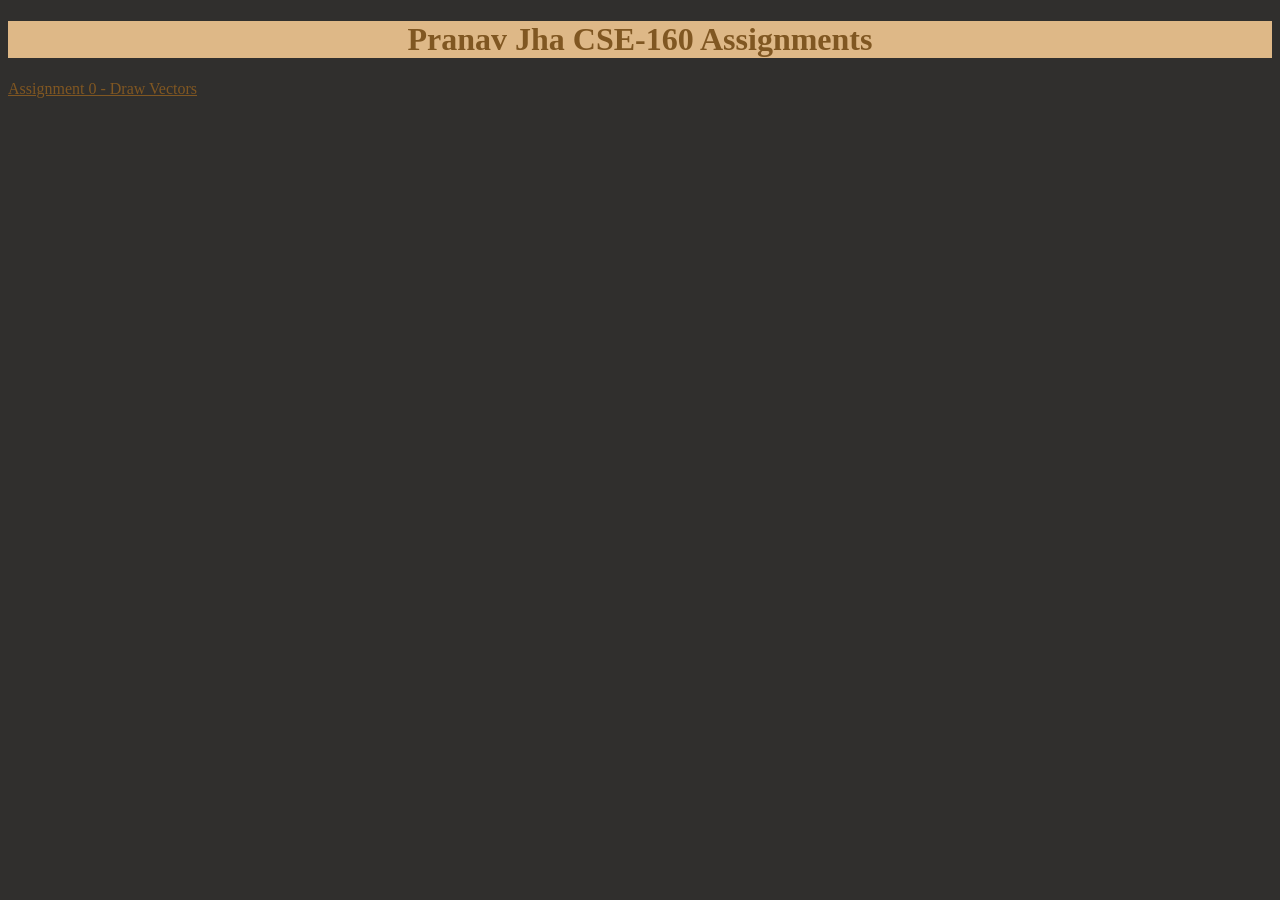
==== index.html @ 1891d13c "Changed the name of asgn0 in index.html" ====
<!DOCTYPE html>
<html lang="en">

    <head>
        <meta charset="UTF-8">
        <meta name="viewport" content="width=device-width, initial-scale=1.0">
        <title>Pranav's Website</title>
        <link rel="stylesheet" href="style.css"/>

        <meta http-equiv='cache-control' content='no-cache'> 
        <meta http-equiv='expires' content='0'> 
        <meta http-equiv='pragma' content='no-cache'>
    </head>

    <body id="main">

        <div id="Header">
            <h1>Pranav Jha CSE-160 Assignments</h1>
        </div>

        <div>
            <a href="asgn0/asg0.html">Assignment 0 - Draw Vectors</a>
        </div>
    </body>

</html>
---- style.css ----
body {
    color:burlywood;
    background:rgb(48, 47, 45);
}

h1 {
    color:rgb(128, 87, 34);
    text-align: center;
}

p {
    color:burlywood;
}

button {
    background-color: burlywood;
    color: rgb(128, 87, 34);
    border: 1cm;
    text-align: center;
    margin-left: 30px;
    margin-right: 30px;
}

button:hover {
    background-color: rgb(128, 87, 34);
    color: burlywood;
}

h2 {
    color: rgb(128, 87, 34);
    text-align: center;
}

h3 {
    color: rgb(128, 87, 34);
    text-align: left;
}

h4 {
    color: rgb(128, 87, 34);
    text-align: left;
}

#body {
    text-align: center;
}

#resumeBody {
    padding-left: 80px;
    padding-right: 80px;
}

#projectBody {
    padding-left: 80px;
    padding-right: 80px;
}

#getResume {
    background-color: burlywood;
    color: rgb(128, 87, 34);
    border: 50px color(srgb 128 87 34);
    border-radius: 12px;
    width: 175px;
    height: 25px;
    font-size: medium;
}

#getResume:hover {
  background-color: rgb(128, 87, 34);
  color: burlywood;
}

#resumeButton {
  text-align: center;
}

#homeResumeButton {
  background-color: rgb(116, 116, 116);
  color: rgb(48, 47, 45);
  border: 50px color(srgb 128 87 34);
  border-radius: 12px;
  width: 175px;
  height: 25px;
  font-size: medium;
}

#homeResumeButton:hover {
    background-color: rgb(184, 184, 184);
    color: rgb(34, 34, 34);
}

#homeResume {
    text-align: center;
}

#Header {
    background-color: burlywood;
    text-align: center;
}

#icon {
    width: 20px;
    height: 20px;
}

::-moz-selection { /* Code for Firefox */
    color: burlywood;
    background: rgb(128, 87, 34);
  }
  
  ::selection {
    color: burlywood;
    background: rgb(128, 87, 34);
  }

  a:link {
    color: rgb(128, 87, 34);
    text-decoration: underline;
  }
  a:visited {
    color: rgb(252, 143, 0);
    text-decoration: underline;
  }
  a:hover {
    color: rgb(128, 87, 34);
    text-decoration: underline;
  }
  a:active {
    color: burlywood;
    text-decoration: underline;
  }
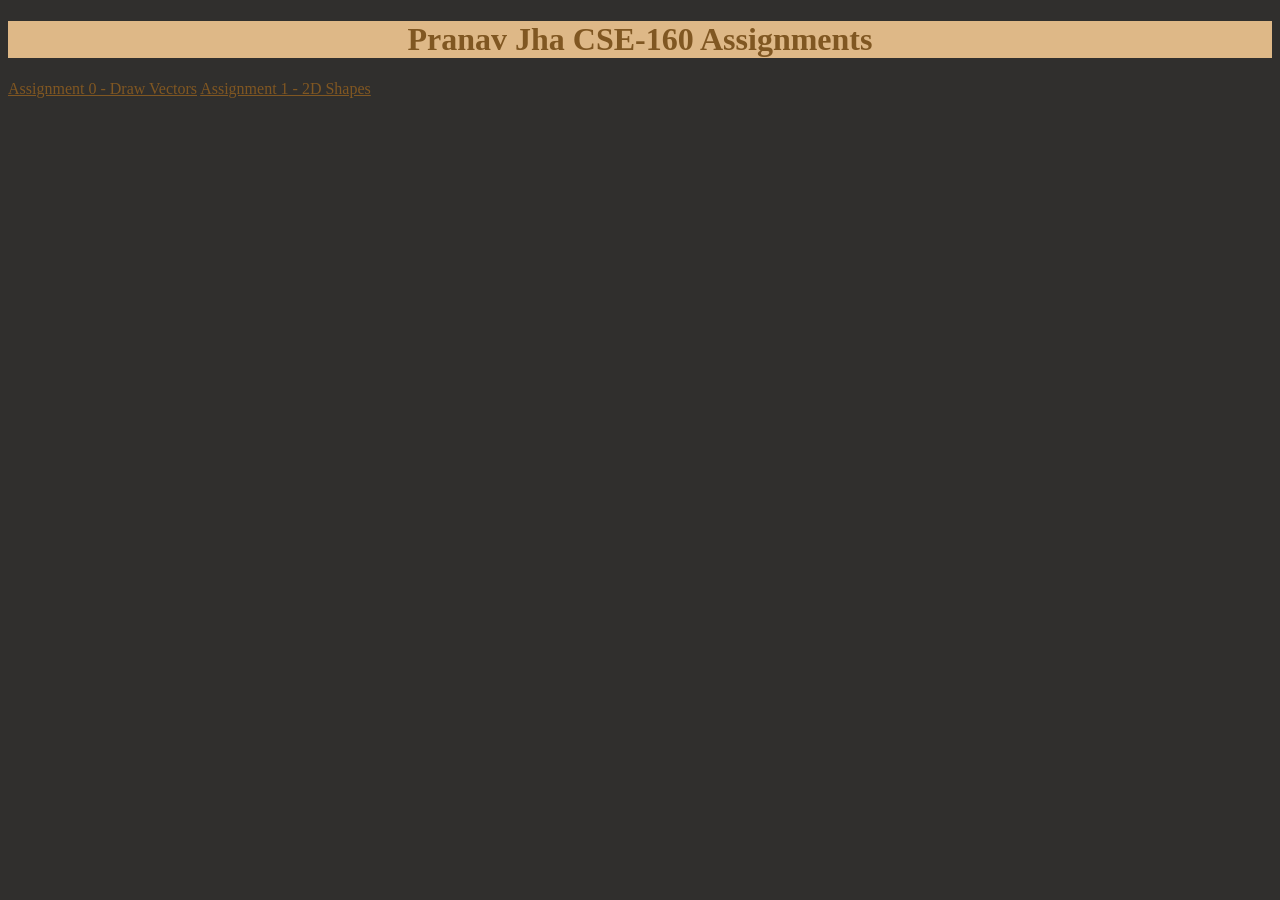
==== commit f7856cab: "Added shorcut to Assignent 1" ====
--- a/index.html
+++ b/index.html
@@ -20,6 +20,7 @@
 
         <div>
             <a href="asgn0/asg0.html">Assignment 0 - Draw Vectors</a>
+            <a href="asgn1/asg1.html">Assignment 1 - 2D Shapes</a>
         </div>
     </body>
 
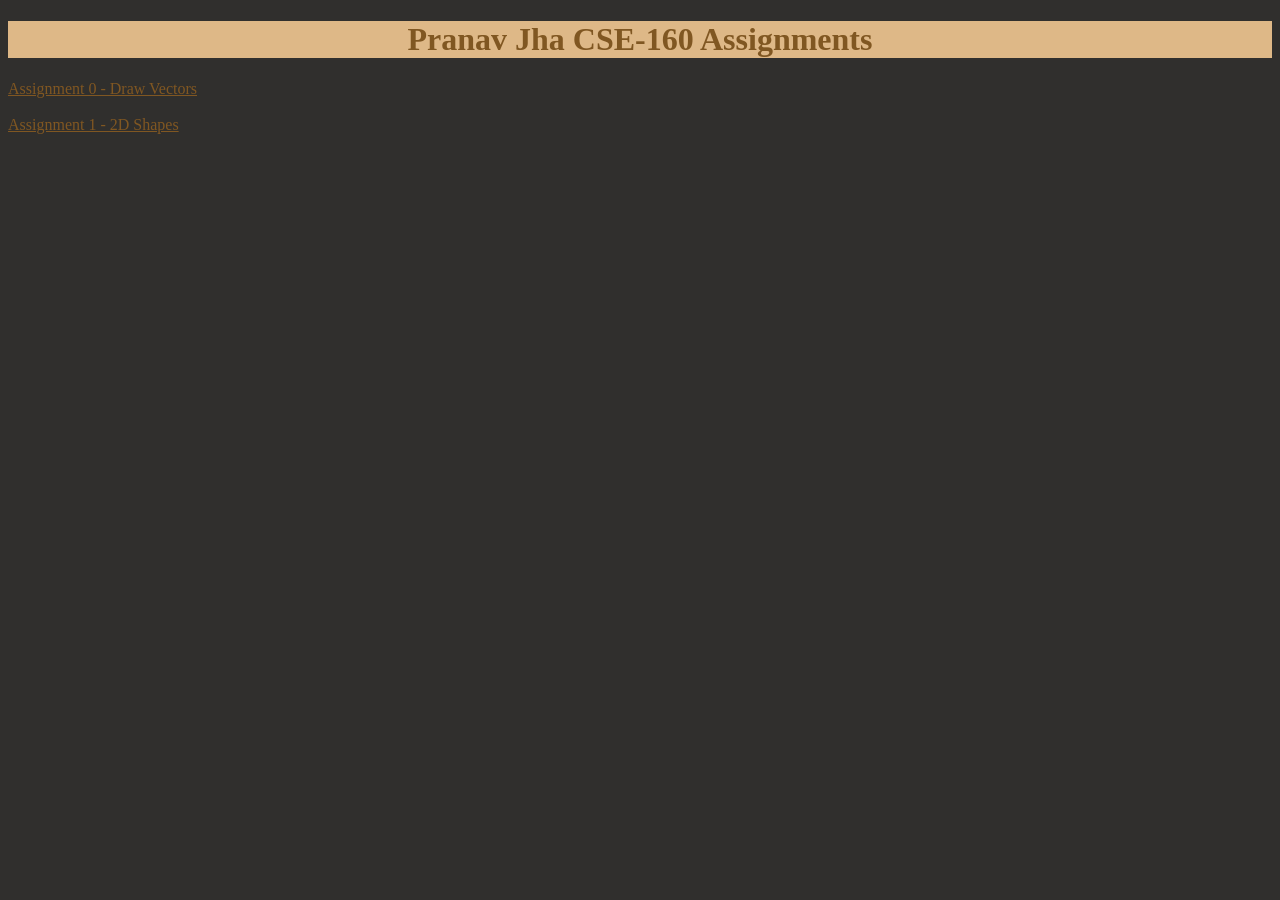
==== commit 905f420a: "Added a space between the shortcuts" ====
--- a/index.html
+++ b/index.html
@@ -19,7 +19,7 @@
         </div>
 
         <div>
-            <a href="asgn0/asg0.html">Assignment 0 - Draw Vectors</a>
+            <a href="asgn0/asg0.html">Assignment 0 - Draw Vectors</a> <br></br>
             <a href="asgn1/asg1.html">Assignment 1 - 2D Shapes</a>
         </div>
     </body>
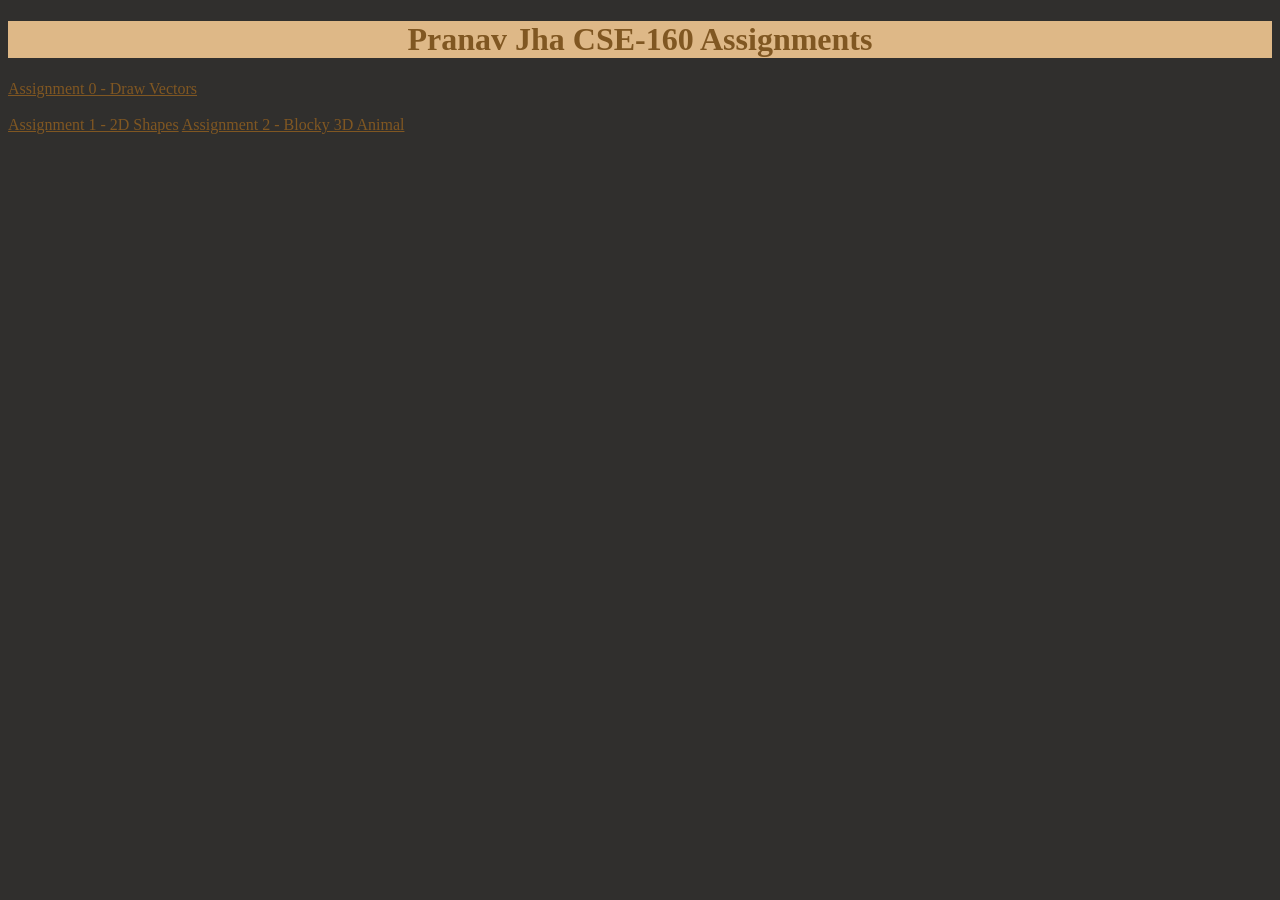
==== commit d203d55a: "Added link to Assignment 2" ====
--- a/index.html
+++ b/index.html
@@ -21,6 +21,7 @@
         <div>
             <a href="asgn0/asg0.html">Assignment 0 - Draw Vectors</a> <br></br>
             <a href="asgn1/asg1.html">Assignment 1 - 2D Shapes</a>
+            <a href="asgn2/asg2.html">Assignment 2 - Blocky 3D Animal</a>
         </div>
     </body>
 
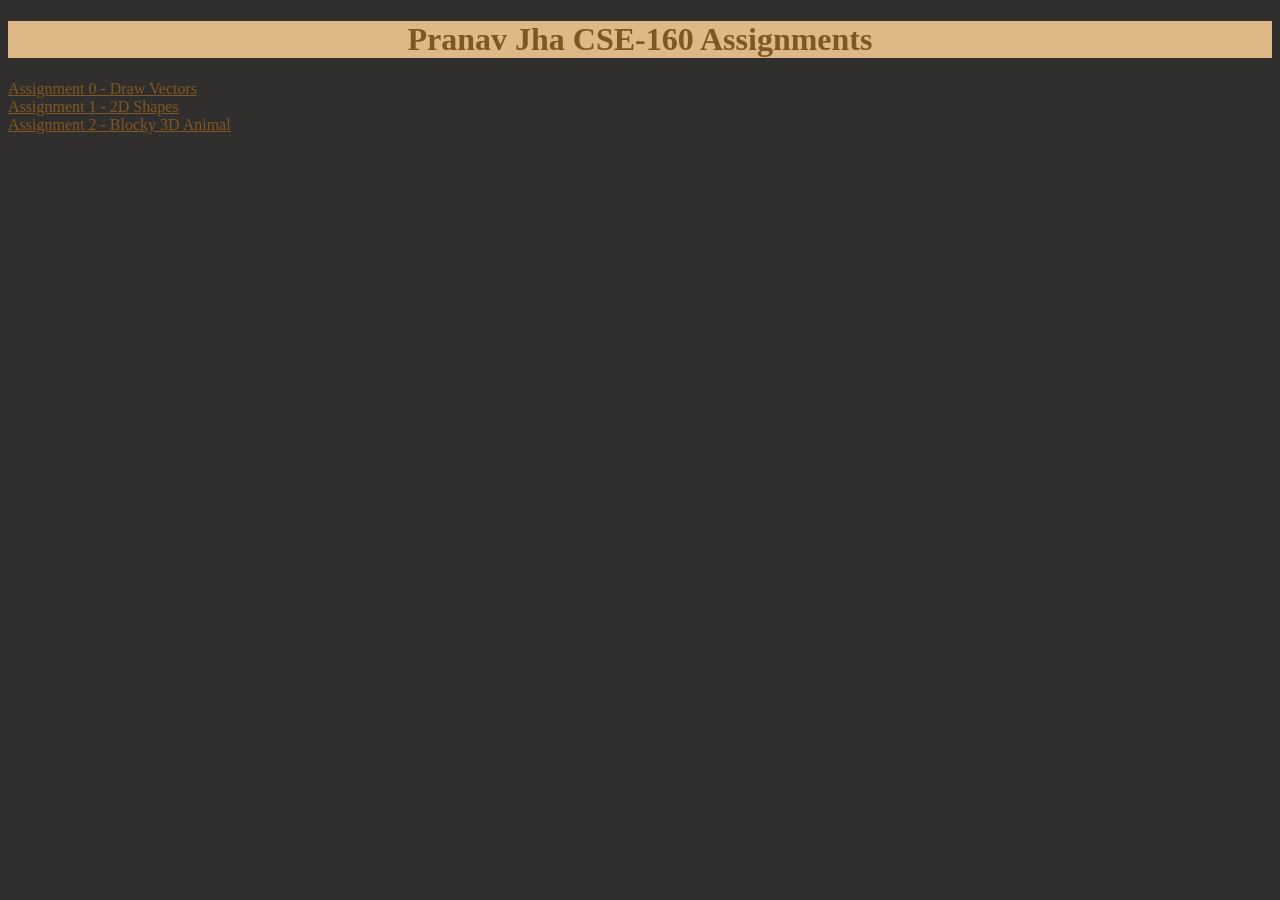
==== commit 4f51092b: "Added space between Assignments 1 and 2" ====
--- a/index.html
+++ b/index.html
@@ -19,9 +19,9 @@
         </div>
 
         <div>
-            <a href="asgn0/asg0.html">Assignment 0 - Draw Vectors</a> <br></br>
-            <a href="asgn1/asg1.html">Assignment 1 - 2D Shapes</a>
-            <a href="asgn2/asg2.html">Assignment 2 - Blocky 3D Animal</a>
+            <a href="asgn0/asg0.html">Assignment 0 - Draw Vectors</a> <br>
+            <a href="asgn1/asg1.html">Assignment 1 - 2D Shapes</a> <br>
+            <a href="asgn2/asg2.html">Assignment 2 - Blocky 3D Animal</a> <br>
         </div>
     </body>
 
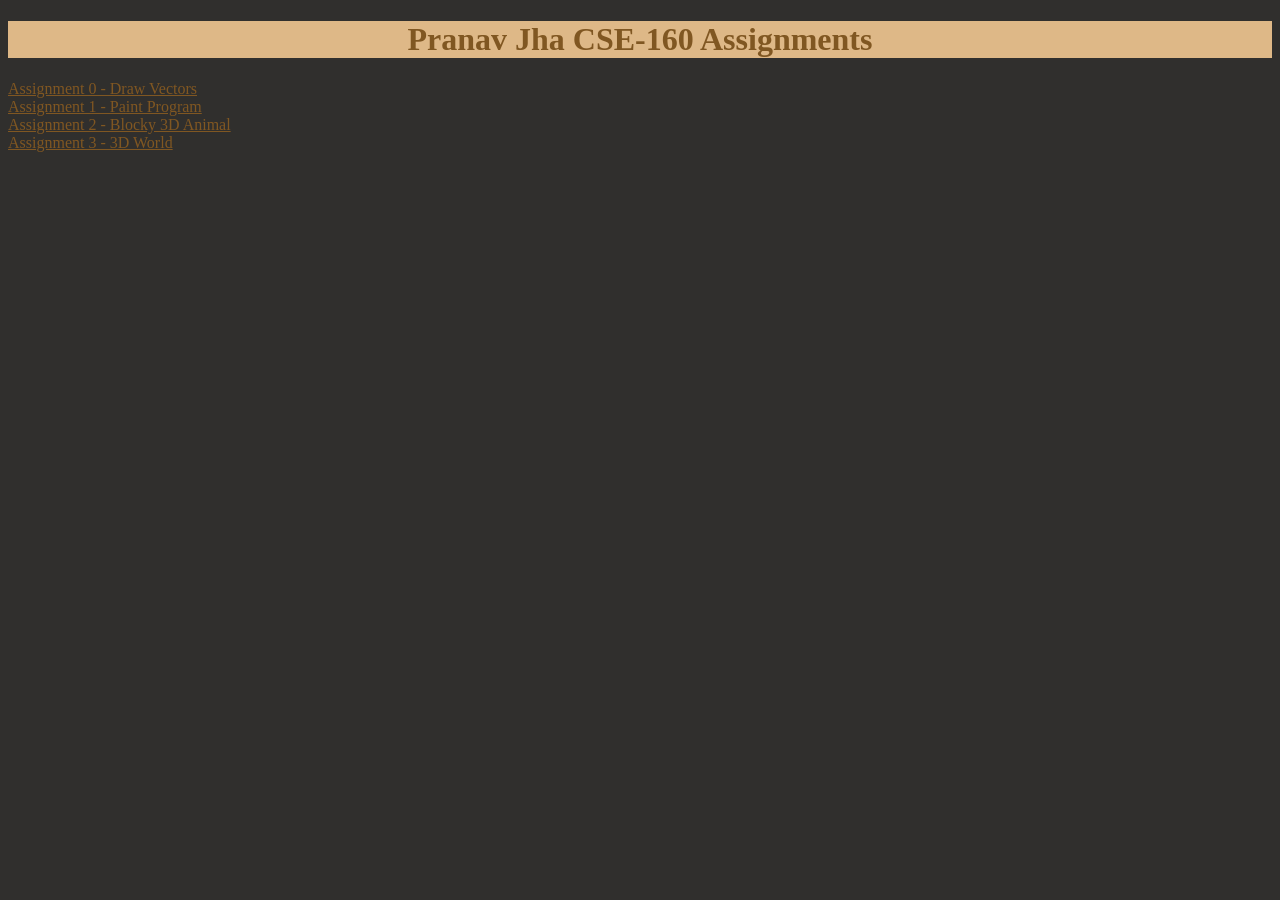
==== commit 526fc309: "Added link to new assignment" ====
--- a/index.html
+++ b/index.html
@@ -20,8 +20,9 @@
 
         <div>
             <a href="asgn0/asg0.html">Assignment 0 - Draw Vectors</a> <br>
-            <a href="asgn1/asg1.html">Assignment 1 - 2D Shapes</a> <br>
+            <a href="asgn1/asg1.html">Assignment 1 - Paint Program</a> <br>
             <a href="asgn2/asg2.html">Assignment 2 - Blocky 3D Animal</a> <br>
+            <a href="asgn3/asg3.html">Assignment 3 - 3D World</a> <br>
         </div>
     </body>
 
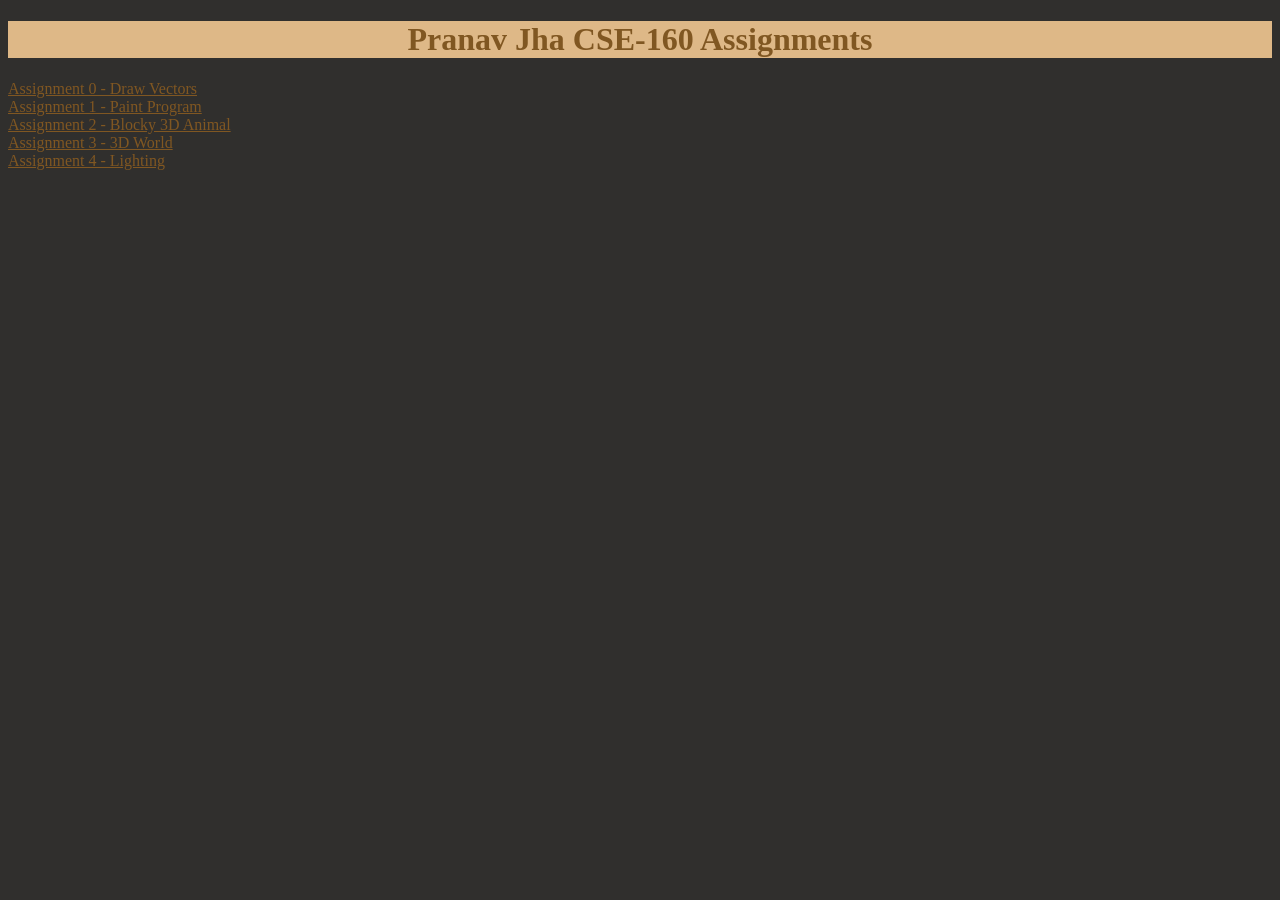
==== commit dbd7adc4: "Added assignment link" ====
--- a/index.html
+++ b/index.html
@@ -23,6 +23,7 @@
             <a href="asgn1/asg1.html">Assignment 1 - Paint Program</a> <br>
             <a href="asgn2/asg2.html">Assignment 2 - Blocky 3D Animal</a> <br>
             <a href="asgn3/asg3.html">Assignment 3 - 3D World</a> <br>
+            <a href="asgn4/asg4.html">Assignment 4 - Lighting</a> <br>
         </div>
     </body>
 
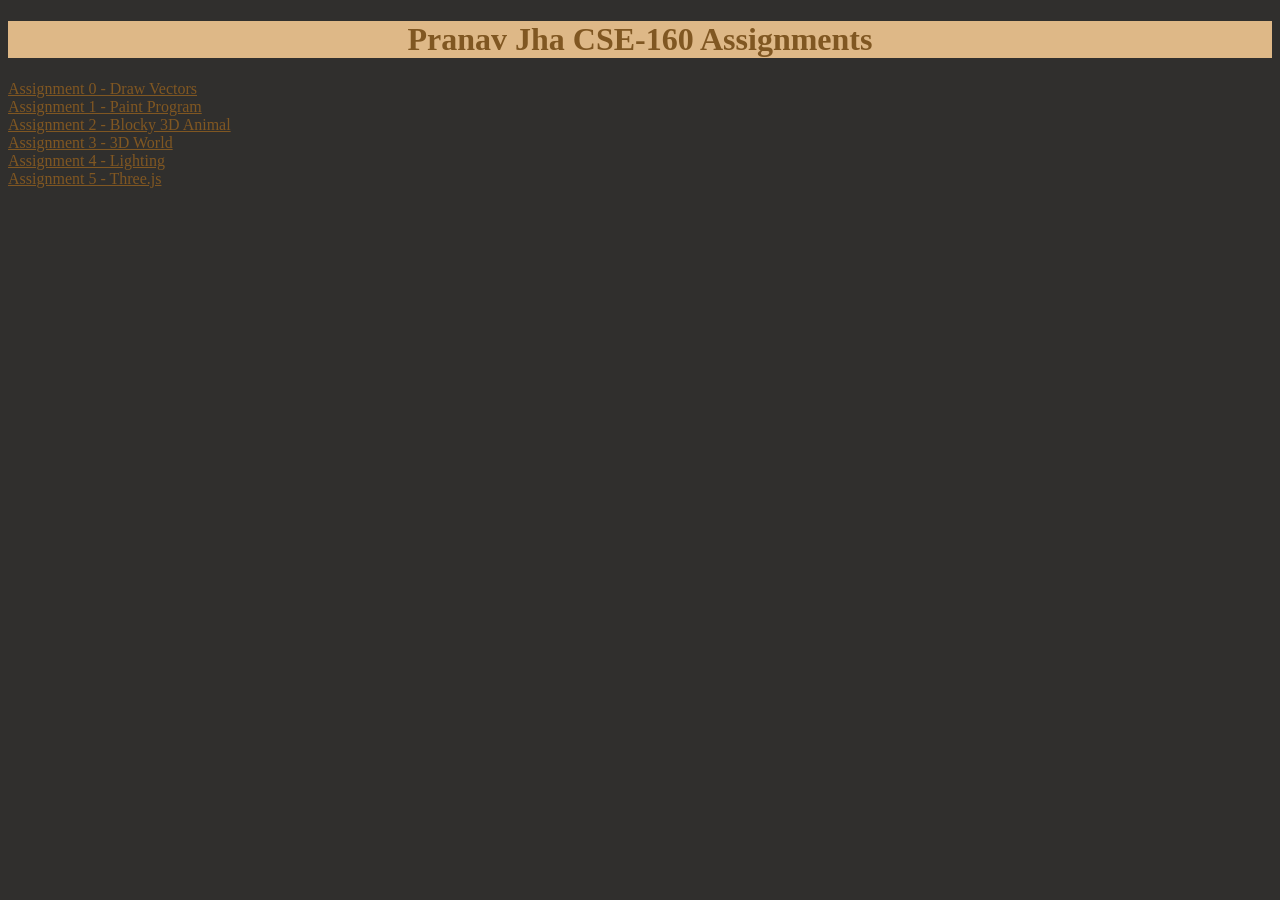
==== commit a4da9d2f: "Added a bunch of new stuff to Lab 5" ====
--- a/index.html
+++ b/index.html
@@ -24,6 +24,7 @@
             <a href="asgn2/asg2.html">Assignment 2 - Blocky 3D Animal</a> <br>
             <a href="asgn3/asg3.html">Assignment 3 - 3D World</a> <br>
             <a href="asgn4/asg4.html">Assignment 4 - Lighting</a> <br>
+            <a href="asgn5/asg5.html">Assignment 5 - Three.js</a> <br>
         </div>
     </body>
 
